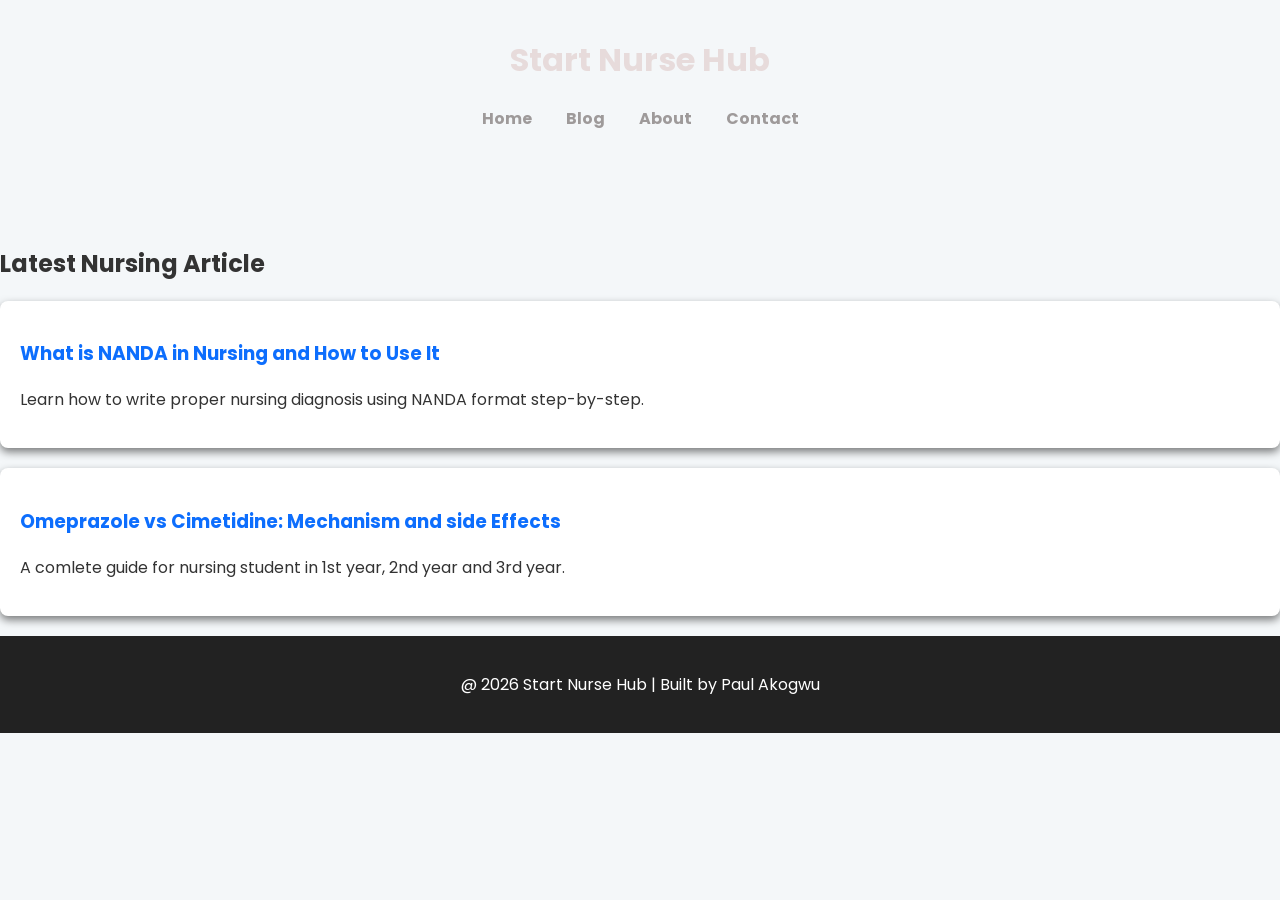
==== blog.html @ 82fde0f3 "Add files via upload" ====
<!DOCTYPE html>
<html lang="en">
<head>
    <meta charset="UTF-8">
    <meta name="viewport" content="width=device-width, initial-scale=1.0">
    <title>Start Nursing Hub</title>
    <link rel="stylesheet" href="style.css">
</head>
<body>
     <header>
        <h1>Start Nurse Hub</h1>
        <nav>
            <a href="index.html">Home</a>
            <a href="blog.html">Blog</a>
            <a href="about.html">About</a>
            <a href="contact.html">Contact</a>
        </nav> 
    </header> 
    <section>
        <h2 class="blog-container">
            <h2> Latest Nursing Article</h2>
            <div class="post">
                <h3><a href="post1.html">What is NANDA in Nursing and How to Use It</a></h3>
                <p>Learn how to write proper nursing diagnosis using NANDA format step-by-step.</p>

            </div>
            <div class="post">
                <h3><a href="post2.html">Omeprazole vs Cimetidine: Mechanism and side Effects</a></h3>
                <p>A comlete guide for nursing student in 1st year, 2nd year and 3rd year.</p>
            </div>
    </section>
    <footer>
        <p>@ 2026 Start Nurse Hub | Built by Paul Akogwu</p>
</body>
</html>
---- style.css ----
@import url('https://fonts.googleapis.com/css2?family=Poppins:wght@300;400;600&display=swap');
body{
    margin: 0;
    font-family: 'poppins', sans-serif;
    background: #f4f7f9;
    color: #333;
    animation: fadelIn  0.8s ease-in;
}
@keyframes fadeiN {
    from {
        opacity: 0;
        transform: translatey(10px);
    }
    to{
        opacity: 1;
        transform: translatey(0);
    
    
    }
}
header {
    background: linear-gradient(135deg), #0d6efd, #0056b3;
    padding: 15px 0;
    color: rgb(231, 219, 219);
    text-align: center;
}
nav a {
    color: rgb(158, 154, 154);
    margin: 0 15px;
    text-decoration: none;
    font-weight: bold;
    position: relative;
    transition: 0.3s;
}
nav a::after{
    content: "";
    position: absolute;
    left: 0;
    bottom: 0;
    width: 0%;
    height: 2px;
    background: white;
    transition: 0.3s;
}
nav a:hover::after {
    width: 100%;
}
.hero {
    text-align:  center;
    padding: 100px 20px;
    background: linear-gradient(
        rgba( 0,0,0,0.5),
        rgba(0,0,0,0.5)
    ),
    url('https://images./hero-bg.jpg') no-repeat center center/cover;
    color: #fff;
    border-radius: 10px;
}
.hero h2 {
    font-size: 0.5em;
}
.hero .btn {
    font-size: 1.1em;
    padding: 15px 30px;
    box-shadow: 0 8px 30px rgba(0,0,0,0.4);
}
.btn {
    display: inline-block;
    padding: 12px 20px;
    background: linear-gradient(135deg, #0d6efd, #0056b3);
    color: white;
    text-decoration: none;
    border-radius: 5px;
    margin-top: 15px;
}
.btn:hover {
    transform: translateY(-3px);
    box-shadow: 0 6px 20px rgba(0,0,0,0.2);
}
.feqtures {
    display: flex;
    justify-content: space-around;
    padding: 40px 20px;
}
.features div {
    background: white;
    padding: 25px;
    border-radius: 15px;
    width: 30%;
    box-shadow: 0 8px 25px rgba(0,0,0,0.8);
    transition: all 0.3s ease;
}
footer {
    text-align: center;
    padding: 20px;
    background: #222;
    color: white;
}
.blog-container {
    padding: 40px 20px;
    max-width: 800px;
    margin: auto;
}
.post {
    background: white;
    padding: 20px;
    border-radius: 8px;
    margin-bottom: 20px;
    box-shadow: 0 4px 8px rgba(0,0,0,0.5);
}
.post h3 a {
    text-decoration: none;
    color: #0d6efd;
}
.post h3 a:hover{
    text-decoration: underline;

}
@media (max-width: 768px) {
    nav {
        flex-direction: flex;
        flex-direction: column;
        gap: 10px;
    }
    .features div {
        width: 80%;
        margin-bottom: 20px;
    }
    .features {
        flex-direction: column;
        align-items: center;
    }
    .features div {
        width: 90%;
        margin-bottom: 20px;
    }
    .hero h2 {
        font-size: 1.8em;
    }
    .blog-container {
        padding: 20px;
    }
    @media (max-width: 768px) {
        .hero h2 {
            font-size: 1.8em;
            .hero p{
                font-size: 1em;
            }
            .hero {
                padding: 10px 15px;
                
            }
            
        }
    }
}
.contact-container {
                max-width: 600px;
                margin: auto;
                padding: 40px 20px;
                background: white;
                border-radius: 12px;
                box-shadow: 0 8px 25px rgba(0,0,0,0.8);

            }
            .contact-form {
                display: block;
                margin-top: 15px;
                font-weight: 500;
            }
            .contact-form input,
             .contact-form textarea {
                width: 100%;
                padding: 10px;
                margin-top: 5px;
                border: 1px solid #ccc;
                border-radius: 8px;
                font-family: 'poppins', sans-serif;
            }
             .contact-form button {
                margin-top: 20px;
             }
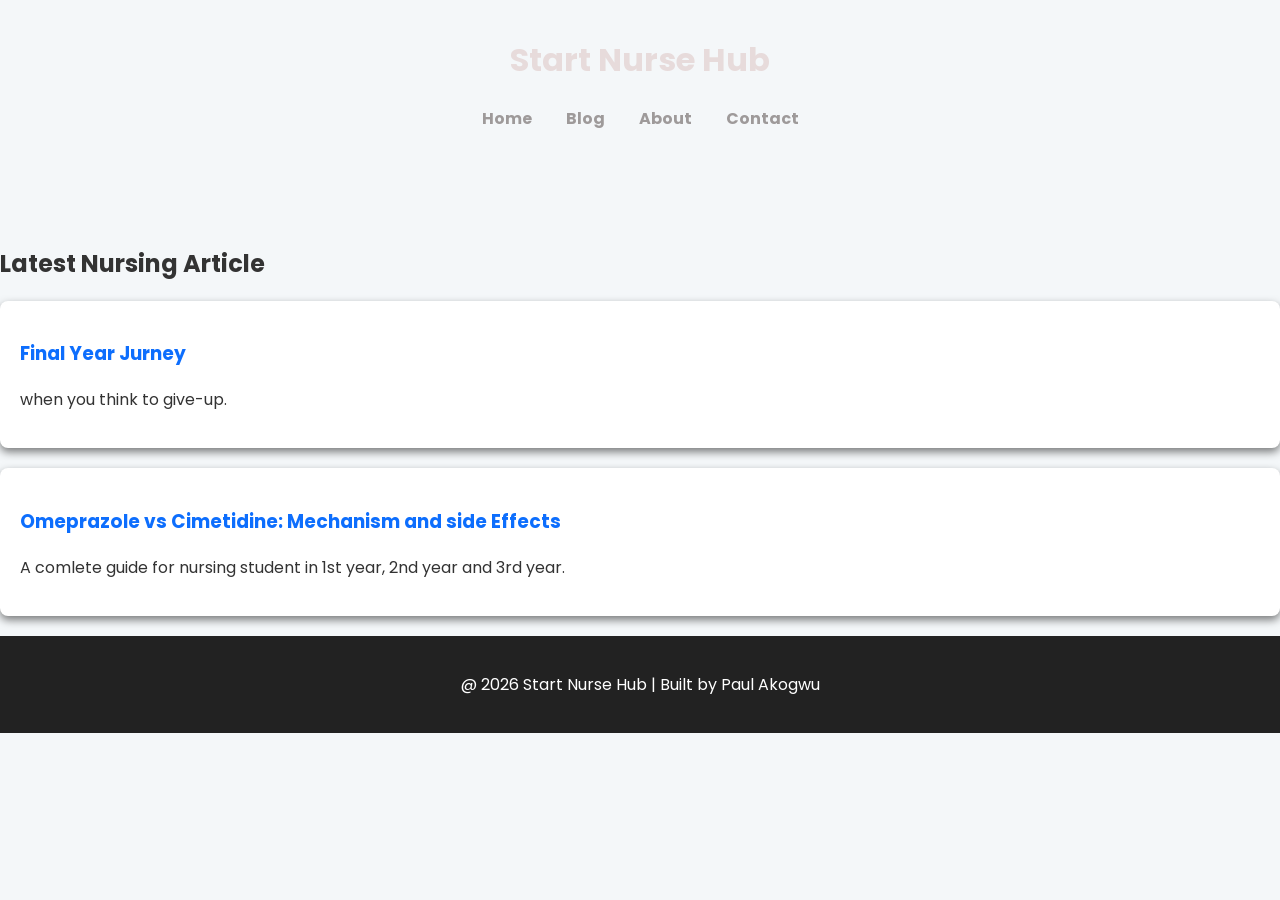
==== commit 338be6ae: "Add files via upload" ====
--- a/blog.html
+++ b/blog.html
@@ -20,8 +20,8 @@
         <h2 class="blog-container">
             <h2> Latest Nursing Article</h2>
             <div class="post">
-                <h3><a href="post1.html">What is NANDA in Nursing and How to Use It</a></h3>
-                <p>Learn how to write proper nursing diagnosis using NANDA format step-by-step.</p>
+                <h3><a href="post1.html">Final Year Jurney</a></h3>
+                <p>when you think to give-up</give-up>.</p>
 
             </div>
             <div class="post">
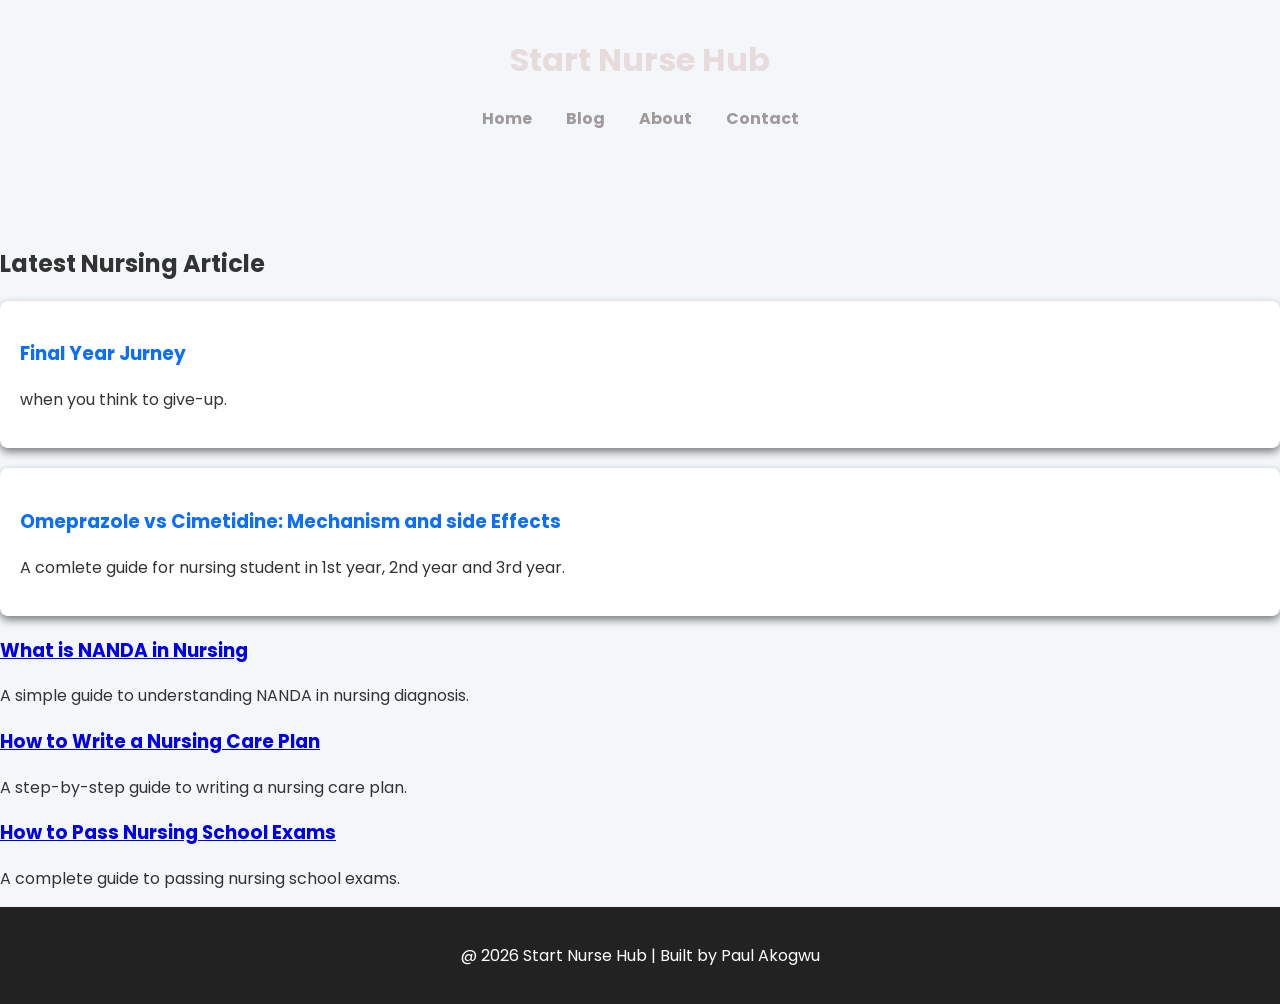
==== commit 480e7774: "Add files via upload" ====
--- a/blog.html
+++ b/blog.html
@@ -28,6 +28,18 @@
                 <h3><a href="post2.html">Omeprazole vs Cimetidine: Mechanism and side Effects</a></h3>
                 <p>A comlete guide for nursing student in 1st year, 2nd year and 3rd year.</p>
             </div>
+            <div>
+                <h3><a href="post3.html">What is NANDA in Nursing</a></h3>
+                <p> A simple guide to understanding NANDA in nursing diagnosis.</p>
+            </div>
+            <div>
+                <h3><a href="post4.html">How to Write a Nursing Care Plan</a></h3>
+                <p> A step-by-step guide to writing a nursing care plan.</p>
+            </div>
+            <div>
+                <h3><a href="post5.html">How to Pass Nursing School Exams</a></h3>
+                <p> A complete guide to passing nursing school exams.</p>
+            </div>
     </section>
     <footer>
         <p>@ 2026 Start Nurse Hub | Built by Paul Akogwu</p>
